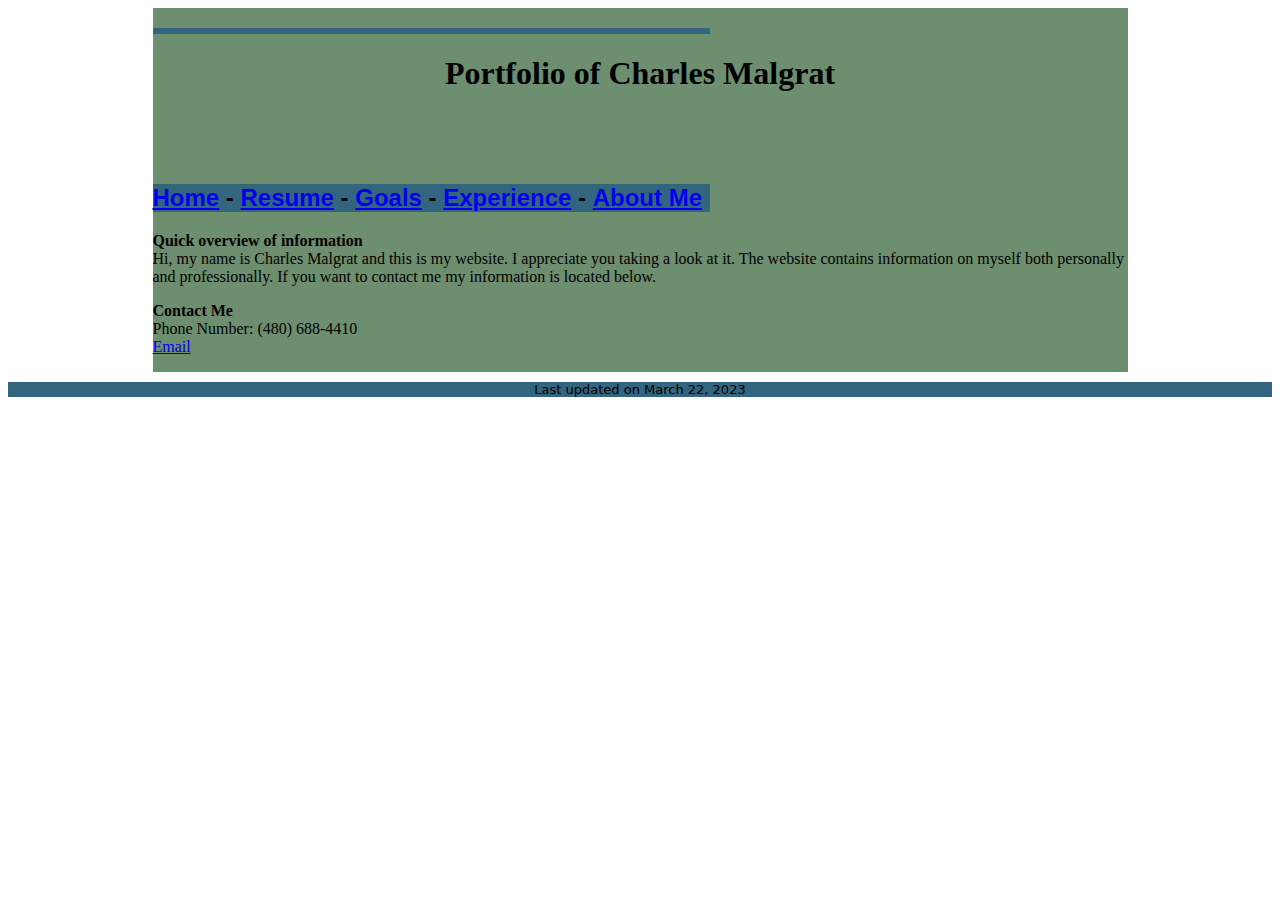
==== index.html @ 9cbc3999 "index try two" ====
<!doctype html>
<html>
<head>
<meta charset="utf-8"><meta name="keywords" content="Portfolio, Professional, Coding, Resumem, Design">
<meta name="description" content="Charles Malgrat's website portfolio for use in professional  manner. Including Resume and contact information.">

<title>Charles Malgrat Portfolio</title>
<link href="header.css" rel="stylesheet" type="text/css">
<link href="styles.css" rel="stylesheet" type="text/css">
<link href="headings.css" rel="stylesheet" type="text/css">
</head>


<body>

	<div class="gridContainer clearfix">
		
	  <div id="content" class="fluid">
		  <p> <header class="fluid header_div"><h1 style="text-align: center; font-family: 'Arial Rounded MT Bold';"> Portfolio of Charles Malgrat</h1>
		  <div class="fluid intro_paragraph">
            
            <span style="text-align: left">
            <nav class="list_headings"></nav>
            </span>
		  </div>
			  </header>
            <nav class="list_headings"><h2 style="text-align: left"> <span class="list_headings" style="text-align: left"><strong><a href="Index.html">Home</a></strong> - <strong><a href="Resume.html">Resume</a></strong> - <strong><a href="Goals.html">Goals</a> -</strong> <strong><a href="Experience.html">Experience</a></strong> - <strong><a href="About_me.html">About Me</a></strong></span></h2>
            </nav>
            
            </p>
           
            <p><strong>Quick overview of information</strong><br>
            Hi, my name is Charles Malgrat and this is my website. I appreciate you taking a look at it. The website contains information on myself both personally and professionally. If you want to contact me my information is located below. </p>
            <p><strong>Contact Me</strong>&nbsp;<br>
              Phone Number: (480) 688-4410<br><a href="mailto:cmalgrat@my.waketech.edu">Email</a></p>
	    </div>

  </div>
	<div class="fluid footer_div"><span class="small_text">
Last updated on
		<!-- #BeginDate format:Am1 -->
		March 22, 2023
		<!-- #EndDate-->
    </span></div>
</div>
		</body>
---- header.css ----
@charset "utf-8";
.fluid {
    background-color: #D93F41;


}
---- styles.css ----
@charset "utf-8";
/* Simple fluid media
   Note: Fluid media requires that you remove the media's height and width attributes from the HTML
   http://www.alistapart.com/articles/fluid-images/ 
*/
img, object, embed, video {
	max-width: 100%;
}

/* IE 6 does not support max-width so default to width 100% */
.ie6 img {
	width:100%;
}

/*
	Dreamweaver Fluid Grid Properties
	----------------------------------
	dw-num-cols-mobile:		4;
	dw-num-cols-tablet:		8;
	dw-num-cols-desktop:	12;
	dw-gutter-percentage:	25;
	
	Inspiration from "Responsive Web Design" by Ethan Marcotte 
	http://www.alistapart.com/articles/responsive-web-design
	
	and Golden Grid System by Joni Korpi
	http://goldengridsystem.com/
*/

.fluid {
    clear: both;
    margin-left: 0;
    width: 100%;
    float: left;
    display: block;
    background-color: #6D8E6F;
}

.fluidList {
    list-style:none;
    list-style-image:none;
    margin:0;
    padding:0;        
}

/* Mobile Layout: 480px and below. */
  
.gridContainer {
	margin-left: auto;
	margin-right: auto;
	width: 86.45%;
	padding-left: 2.275%;
	padding-right: 2.275%;
	clear: none;
	float: none;
}
.header_div {
	background-image: url(assets/su_logo.gif);
	background-repeat: no-repeat;
	height: 110px;
	margin-top: 10px;
}
.nav_div {
	width: 30%;
	float: left;
	border-top-width: thin;
	border-top-style: solid;
	border-right-width: thin;
	border-right-style: solid;
	border-left-style: solid;
	border-left-width: thin;
	text-indent: 3px;
}
.nav_ul {
	width: 100%;
	background-color: #A1D7E5;
	list-style-type: none;
	font-family: Segoe, "Segoe UI", "DejaVu Sans", "Trebuchet MS", Verdana, sans-serif;
	margin-left: 0;
}
.fluid.nav_div .fluid.fluidList.nav_ul li {
	border-bottom: thin solid #211E1E;
}
.nav_ul_li {
}
.intro_paragraph {
	width: 97%;
	float:none; 
	font-family: Segoe, "Segoe UI", "DejaVu Sans", "Trebuchet MS", Verdana, sans-serif;
	clear: none;
	padding-left: 5px;
	padding-right: 5px;
}
.paragraph_text {
	width: 50%;
	display: block;
	float: right;
	vertical-align: top;
	clear: right;
}
.footer_div {
    font-family: Segoe, "Segoe UI", "DejaVu Sans", "Trebuchet MS", Verdana, sans-serif;
    font-size: small;
    text-align: center;
    background-color: #33657E;
    margin-top: 10px;
}
.img_div {
	margin-top: 10px;
	text-align: center;
}
.zeroMargin_mobile {
margin-left: 0;
}
.hide_mobile {
display: none;
}


/* Tablet Layout: 481px to 768px. Inherits styles from: Mobile Layout. */

@media only screen and (min-width: 481px) {

.gridContainer {
    width: 90.675%;
    padding-left: 1.1625%;
    padding-right: 1.1625%;
    clear: none;
    float: none;
    margin-left: auto;
}
.header_div {
	margin-top: 10px;
	background-image: url(assets/su_banner.gif);
	height: 150px;
}
.nav_div {
width: 30%;
}
.nav_ul {
width: 100%;
margin-left: 0;
}
.nav_ul_li {
}
.intro_paragraph {
}
.paragraph_text {
}
.footer {
}
.img_div {
}
.zeroMargin_tablet {
margin-left: 0;
}
.hide_tablet {
display: none;
}
}

/* Desktop Layout: 769px to a max of 1232px.  Inherits styles from: Mobile Layout and Tablet Layout. */

@media only screen and (min-width: 769px) {

.gridContainer {
    width: 88.5%;
    max-width: 975px;
    padding-left: 0.75%;
    padding-right: 0.75%;
    margin: auto;
    clear: none;
    float: none;
    margin-left: auto;
}
.header_div {
}
.nav_div {
width: 30%;
}
.nav_ul {
width: 100%;
margin-left: 0;
}
.nav_ul_li {
}
.intro_paragraph {
}
.paragraph_text {
}
.footer {
}
.img_div {
}
.zeroMargin_desktop {
margin-left: 0;
}
.hide_desktop {
display: none;
}
}
---- headings.css ----
@charset "utf-8";
.list_headings {
    position: static;
    list-style-type: armenian;
    background-color: #33657E;
    border-radius: 0px;
    opacity: 1;
    font-family: "Gill Sans", "Gill Sans MT", "Myriad Pro", "DejaVu Sans Condensed", Helvetica, Arial, sans-serif;
    font-style: normal;
    font-variant: normal;
    font-weight: bold;
    left: 730px;
    top: 125px;
    list-style-position: inside;
    text-align: left;
    width: 557px;
}
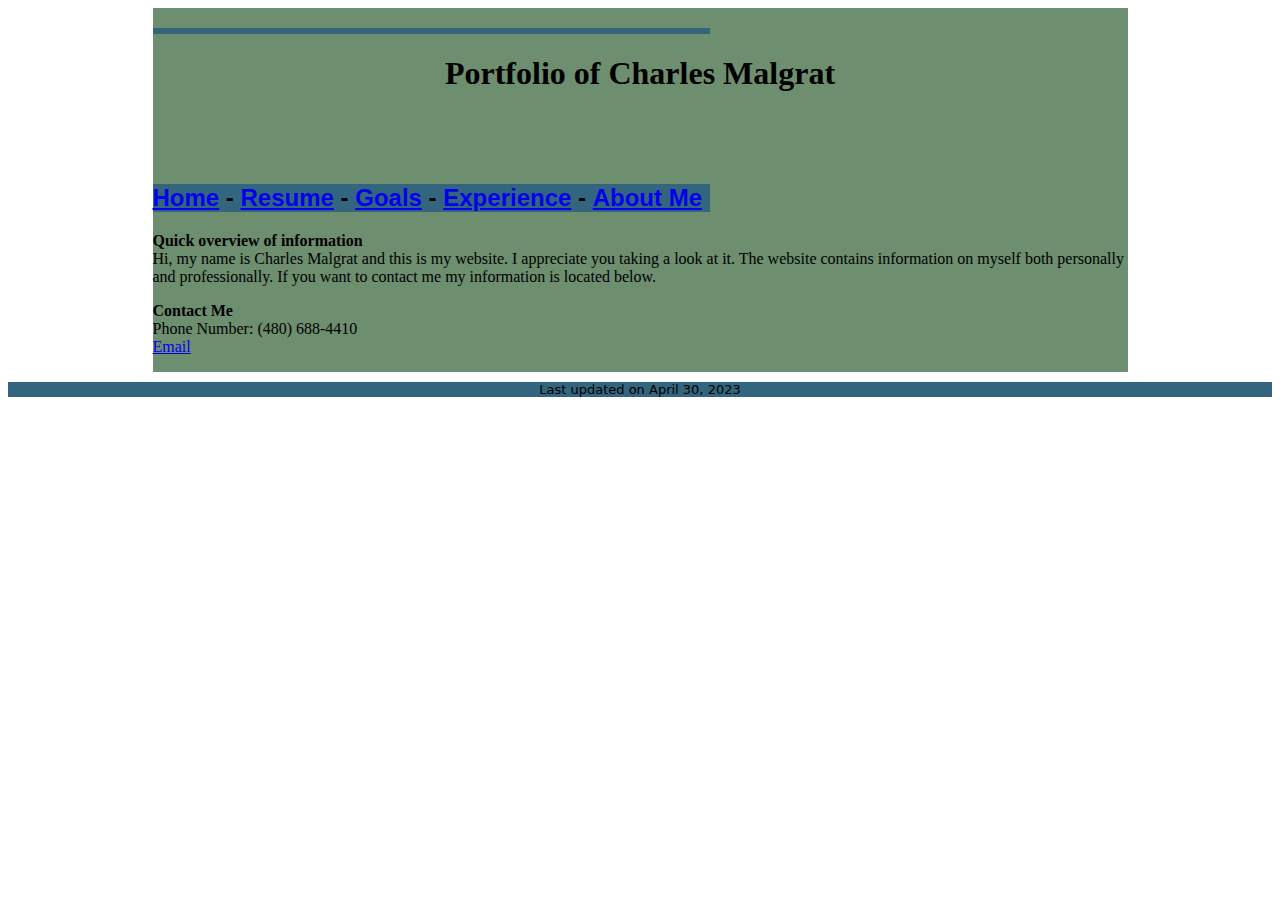
==== commit a9328ad4: "Update index.html" ====
--- a/index.html
+++ b/index.html
@@ -39,7 +39,7 @@
 	<div class="fluid footer_div"><span class="small_text">
 Last updated on
 		<!-- #BeginDate format:Am1 -->
-		March 22, 2023
+		April 30, 2023
 		<!-- #EndDate-->
     </span></div>
 </div>
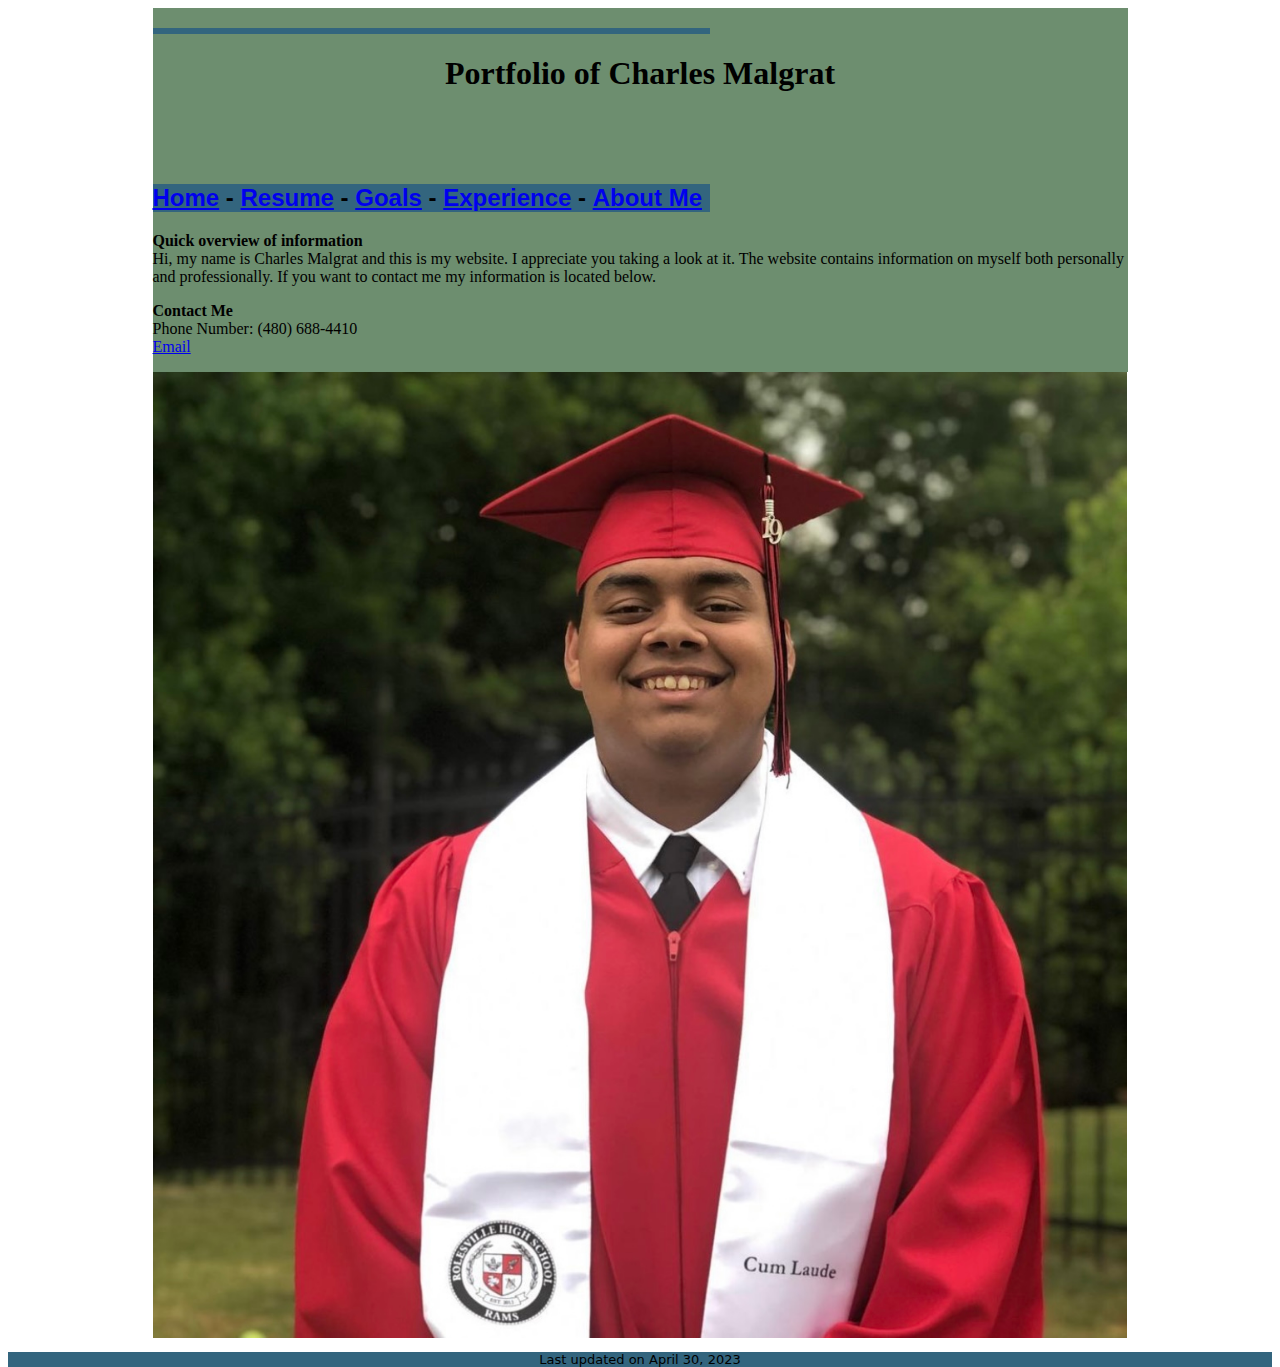
==== commit cfd12b8b: "Update index.html" ====
--- a/index.html
+++ b/index.html
@@ -34,6 +34,7 @@
             <p><strong>Contact Me</strong>&nbsp;<br>
               Phone Number: (480) 688-4410<br><a href="mailto:cmalgrat@my.waketech.edu">Email</a></p>
 	    </div>
+	<img src="IMG_1266.jpg" alt=""/>
 
   </div>
 	<div class="fluid footer_div"><span class="small_text">
